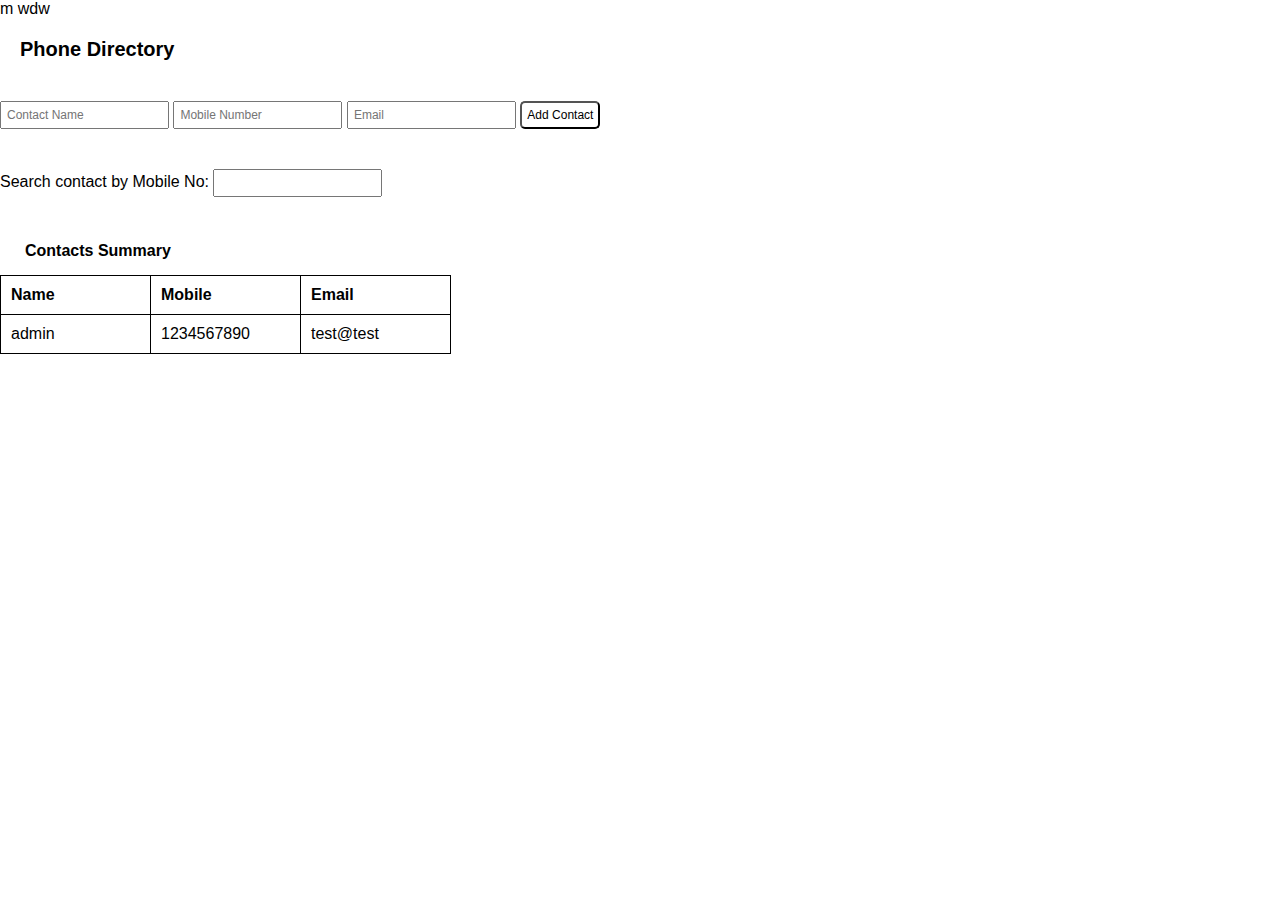
==== index.html @ 4e6b7548 "won let me commit to other location" ====
<!DOCTYPE html>m  
<html lang="en">wdw
  <head>
    <title>Home</title>
    <meta charset="UTF-8" />
    <meta name="viewport" content="width=device-width" />
    <link rel="stylesheet" href="styles.css" />
    <script type="module" src="script.js"></script>
  </head>
  <body>
    <div class="margin20 textCenter flexCenter fs20">Phone Directory</div>
    <div class="textCenter flexCenter">
      <div class="marginTB40 fb">
        <div>
          <input type="text" id="name" value="" placeholder="Contact Name" />
          <input
            type="number"
            maxlength="10"
            id="mobile"
            value=""
            placeholder="Mobile Number"
          />
          <input type="email" id="email" value="" placeholder="Email" />
          <input
            type="submit"
            onclick="addcontent()"
            class="btn"
            id="submit"
            value="Add Contact"
          />
          <div id="error" class="dn error padT10 textCenter">Invalid Input</div>
        </div>
      </div>
      <div class="marginT40">
        <span>Search contact by Mobile No:</span>
        <input type="text" id="search" value="" />
      </div>
      <div class="marginT40 padL10 tab cursorPtr" id="contactsSummary">
        Contacts Summary
      </div>
      <div id="contactSummary" class="contactSummary">
        <table id="summaryTable">
          <thead>
            <tr>
              <th id="nameColumn" style="cursor: pointer">Name</th>
              <th>Mobile</th>
              <th>Email</th>
            </tr>
          </thead>
          <tbody>
            <tr>
              <td>admin</td>
              <td>1234567890</td>
              <td>test@test</td>
            </tr>
          </tbody>
        </table>
        <div id="noResult" class="noResult dn">No Results Found</div>
      </div>
    </div>
  </body>
</html>
---- styles.css ----
* {
  padding: 0;
  margin: 0;
  box-sizing: border-box;
  font-family: Arial, Helvetica, sans-serif;
}
input {
  padding: 5px;
  font-size: 12px;
}
li {
  list-style: none;
}
.cursorPtr {
  cursor: pointer
}
.dn {
  display: none;
}
.error {
  color: red;
}
.padB10 {
  padding-bottom: 10px;
}
.marginT10 {
  margin-top: 10px;
}
.marginB20 {
  margin-bottom: 20px;
}



.btn {
  padding: 5px;
  border-radius: 5px;
  background: white;
}
.btn:hover {
  cursor: pointer;
}
button:active {
  outline: none;
  border: none;
}
.fs20 {
  font-size: 20px;
  font-weight: bold;
}
.fb {
  font-weight: bold;
}
input:focus {
  outline: none !important;
}
.d-inbl {
  display: inline-block;
}
.padL10 {
  padding-left: 10px;
}
.marginT40 {
  margin-top: 40px;
}
.testCenter {
  text-align: center;
}
.margin20 {
  margin: 20px;
}
.marginT10 {
  margin-top: 10px;
}
.padT5 {
  padding-top: 5px;
}
.padT10 {
  padding-top: 10px;
}
.padL10 {
  padding-left: 10px;
}
.marginT5 {
  margin-top: 5px;
}
.marginTB40 {
  margin: 40px 0;
}
.marginT30 {
  margin-top: 30px;
}
.marginT20 {
  margin-top: 20px;
}
.padT10 {
  padding-top: 10px;
}
.activeTab {
  background: #4cb5f3;
  border-radius: 10px;
}
.tab {
  font-weight: bold;
  padding: 5px 25px;
}
.inputContent {
  background: lightblue;
  border: 2px solid #025773;
  padding: 0px 20px;
  display: inline-block;
  border-radius: 12px;
}
.noResult {
  color: red;
  padding-top: 10px;
}
.contactSummary {
  padding-top: 10px;
}
table, th, td {
  border: 1px solid black;
  border-collapse: collapse;
}
th, td {
  padding: 10px;
  min-width: 150px;
  text-align: left;
}
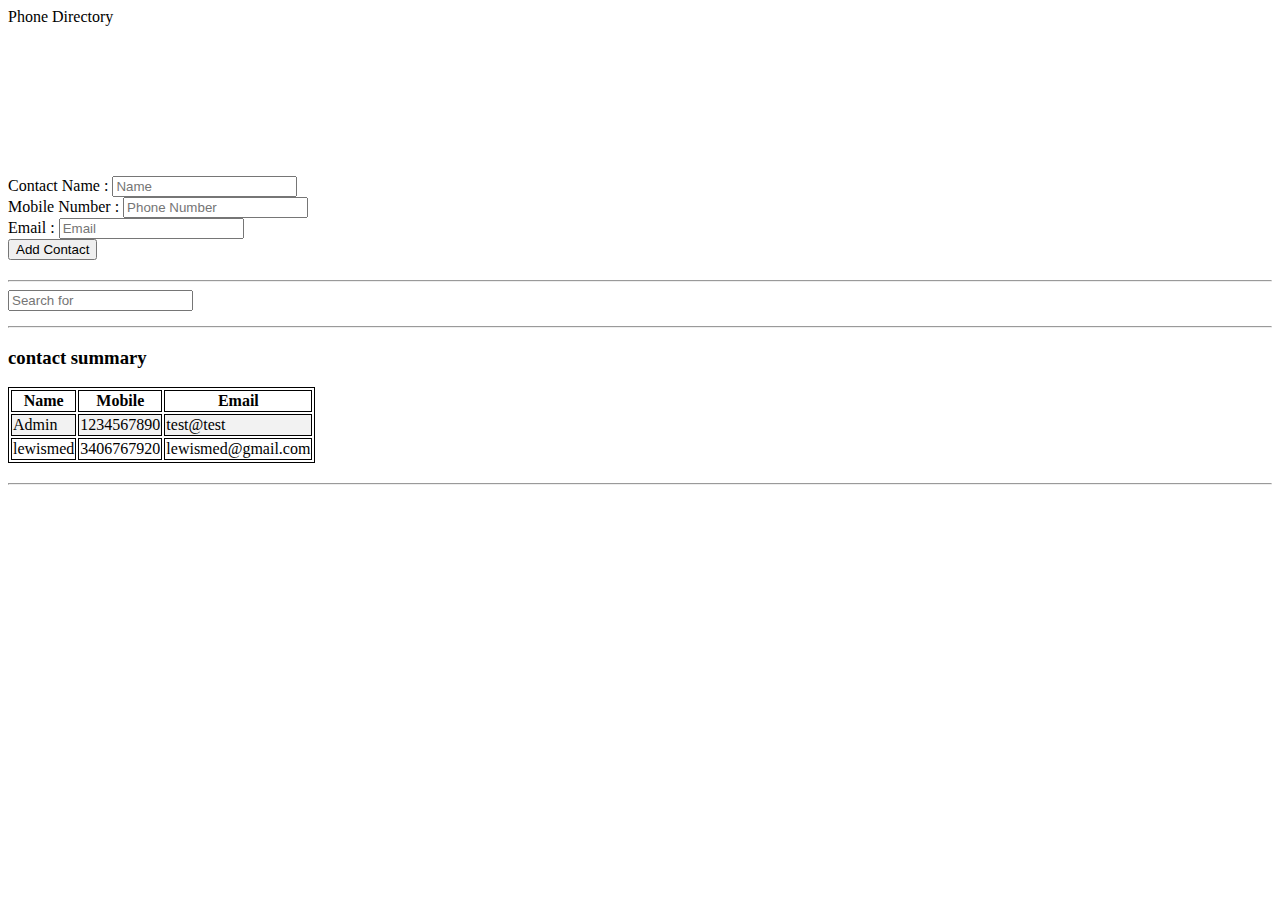
==== commit 34028bb6: "updaed info" ====
--- a/index.html
+++ b/index.html
@@ -1,62 +1,154 @@
-<!DOCTYPE html>m  
-<html lang="en">wdw
+<!DOCTYPE html>
+<html>
   <head>
-    <title>Home</title>
-    <meta charset="UTF-8" />
-    <meta name="viewport" content="width=device-width" />
-    <link rel="stylesheet" href="styles.css" />
-    <script type="module" src="script.js"></script>
+    <title>Phone Directory</title>
+
+    <link 
+
+    />
+    
+    <link rel="stylesheet" type="text/css" href="style.css" />
+   
+
+    <style>
+      table, th, td {
+        border: 1px solid;
+      }
+     
+      tr:nth-child(odd) {background: #f2f2f2FF}
+
+
+      .thead{background-color: white;
+
+      }
+      </style>
+
+
   </head>
   <body>
-    <div class="margin20 textCenter flexCenter fs20">Phone Directory</div>
-    <div class="textCenter flexCenter">
-      <div class="marginTB40 fb">
-        <div>
-          <input type="text" id="name" value="" placeholder="Contact Name" />
-          <input
-            type="number"
-            maxlength="10"
-            id="mobile"
-            value=""
-            placeholder="Mobile Number"
-          />
-          <input type="email" id="email" value="" placeholder="Email" />
+    <div class="header">Phone Directory <i class="fas fa-phone"></i></div>
+
+    
+
+      <div class="showdiv" id="error" style="visibility:hidden;height:150px; width:250px; background-color: red ;">
+      error
+      
+      </div>
+      
+    
+        <form class="user_contact_form" method="post" id="useraddinfo">
+
+
+          <div class="formg">
+            Contact Name :
+            <input
+              class="form-contacts"
+              type="text"
+              name="Name"
+              id="name"
+              placeholder="Name">
+             
+          </div>
+
+          <div class="formg">
+            Mobile Number :
+            <input
+              class="form-formcontacts"
+              type="tel"
+              name="Number"
+              id="number"
+              placeholder="Phone Number"
+              
+            />
+          </div>
+
+          <div class="formg">
+            Email :
+            <input
+              class="form-contacts"
+              type="email"
+              name="Email"
+              id="email"
+              placeholder="Email"
+              
+            />
+          </div>
+
           <input
             type="submit"
-            onclick="addcontent()"
-            class="btn"
+            class="formbtn btn"
+            name="submit"
             id="submit"
             value="Add Contact"
           />
-          <div id="error" class="dn error padT10 textCenter">Invalid Input</div>
-        </div>
+        </form>
+
+        <p class="alert"></p>
+        <hr style="margin-top: 20px" />
       </div>
-      <div class="marginT40">
-        <span>Search contact by Mobile No:</span>
-        <input type="text" id="search" value="" />
-      </div>
-      <div class="marginT40 padL10 tab cursorPtr" id="contactsSummary">
-        Contacts Summary
-      </div>
-      <div id="contactSummary" class="contactSummary">
-        <table id="summaryTable">
-          <thead>
+
+      <!-- ------Search contact by Mobile No: -->
+
+      <input
+        type="number"
+        id="lookupInput"
+        onkeyup="Search()"
+        placeholder="Search for"
+      />
+    <div id="#NoSearchFound"></div>
+      <!--Table Showing Registered Users-->
+      <hr style="margin-top: 15px" />
+      <div class="showEntry">
+
+
+     
+
+        <table
+          class="table-sortable"
+          
+        >
+          <thead class="filters" class="header" style="background-color:white;text-align:center">
+            
+            <h3>contact summary</h3>
+            <tr class="header">
+              <th style="background-color:white;text-align:center">
+              Name
+                <!-- <i class="fa fa-fw fa-sort"></i> -->
+              </th>
+              
+              <th style="background-color:white;text-align:center">Mobile</th>
+              <th style="background-color:white;text-align:center">Email</th>
+              
+            
+          </thead>
+          <tbody id="contact_table">
+            <!-- Sample contacts-->
             <tr>
-              <th id="nameColumn" style="cursor: pointer">Name</th>
-              <th>Mobile</th>
-              <th>Email</th>
-            </tr>
-          </thead>
-          <tbody>
-            <tr>
-              <td>admin</td>
+              <td>Admin</td>
               <td>1234567890</td>
               <td>test@test</td>
+              
+            </tr>
+
+            <tr>
+              <td>lewismed</td>
+              <td>3406767920</td>
+              <td>lewismed@gmail.com</td>
+              
             </tr>
           </tbody>
         </table>
-        <div id="noResult" class="noResult dn">No Results Found</div>
+
+
+
+
+
+
+        <hr style="margin-top: 20px" />
+        <p id="message"></p>
+      <div id="noResult" class="noResult dn"> </div>
       </div>
     </div>
   </body>
-</html>
+  <script type="text/javascript" src="script.js"></script>
+</html>